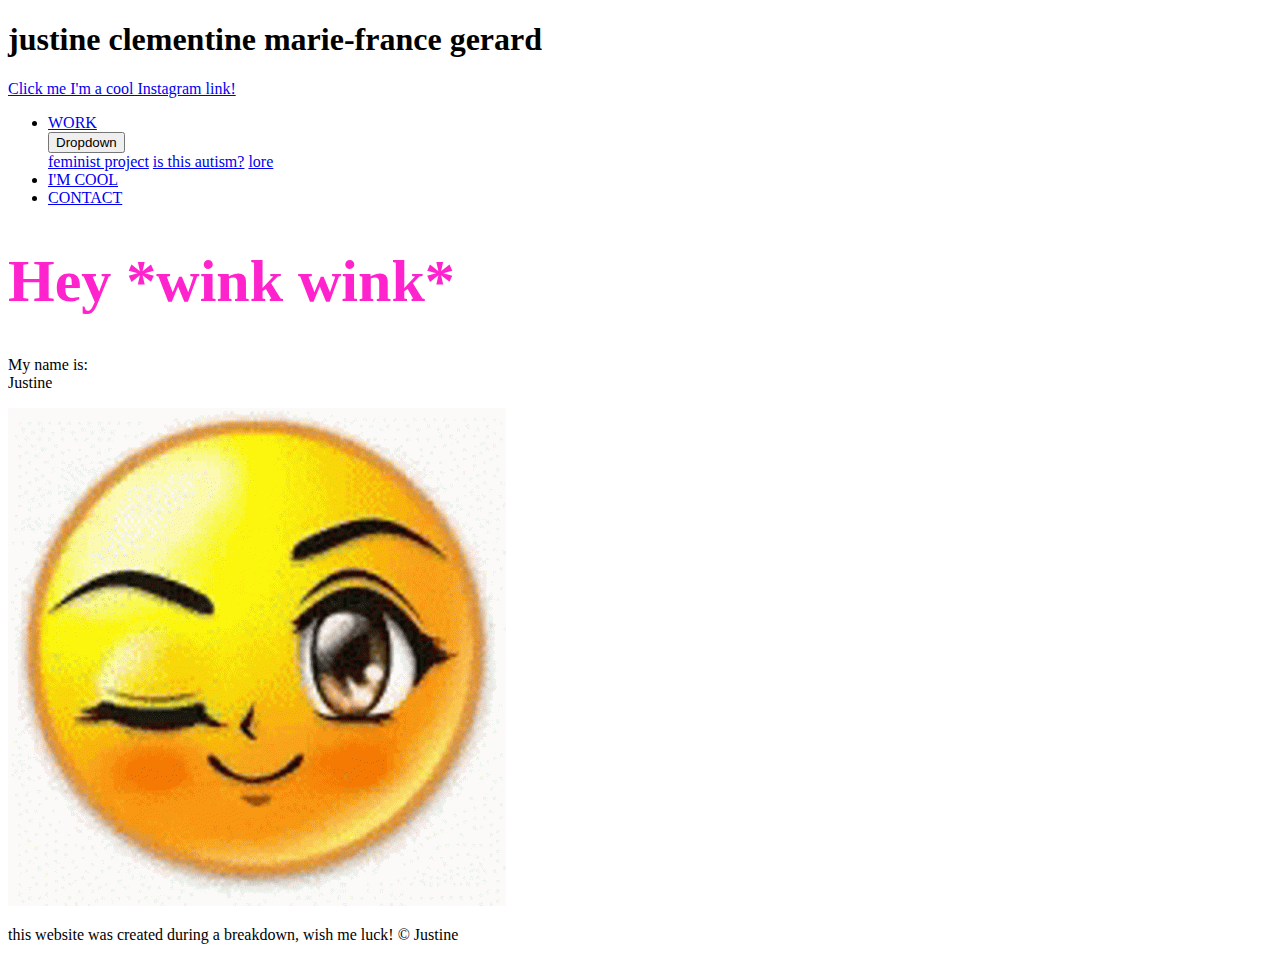
==== index.html @ d92c23ef "new website is being created" ====
<!DOCTYPE html>
<html>
<head>
	<title>justineclementinemarie-francegerard</title>
	<link rel="icon" href="img/smiley.png">
</head>
<body>
<!--header elements-->
	<header>
		<h1>justine clementine marie-france gerard</h1>
		<a href="https://www.instagram.com/justineclementinemariefrance/" target="_blank" title="let's go to slay land">Click me I'm a cool Instagram link!</a>
	</header>
<!-- side navigation -->
	<ul>
		<li><a href="#">WORK</a></li>
		<button class="dropdown-btn">Dropdown
	    	<i class="fa fa-caret-down"></i>
	  			</button>
	  				<div class="dropdown-container">
	    			<a href="#">feminist project</a>
	   				 <a href="#">is this autism?</a>
	    			<a href="#">lore</a>
	  				</div>
		<li><a href="#">I'M COOL</a></li>
		<li><a href="#">CONTACT</a></li>
	</ul>
<!--main elements-->
	<main>
		<p>
			<h1 style="color: #FF23CD; font-size: 60px;">Hey *wink wink*</h1>
			<p>My name is:<br>
			Justine</p>
			<img src="img/winkwinkslay.gif">
		</p>
	</main>
	
<!-- footer elements -->
	<footer>
		<p>
			this website was created during a breakdown, wish me luck! &copy; Justine
		</p>
	</footer>

</body>
</html>
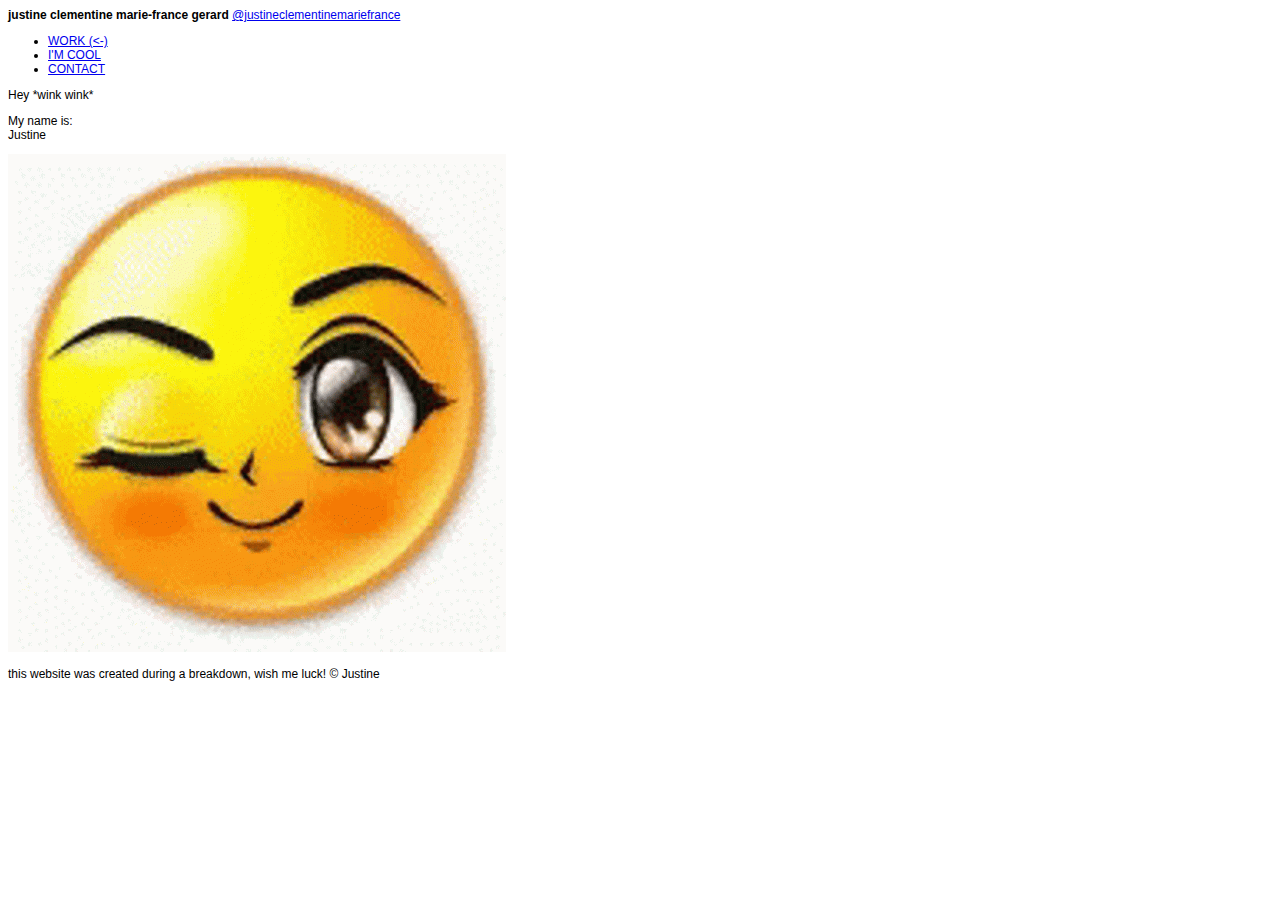
==== commit bf6e0766: "dropdown slay" ====
--- a/index.html
+++ b/index.html
@@ -3,31 +3,38 @@
 <head>
 	<title>justineclementinemarie-francegerard</title>
 	<link rel="icon" href="img/smiley.png">
+	<link rel="stylesheet" type="text/css" href="css/index.css">
 </head>
 <body>
 <!--header elements-->
 	<header>
-		<h1>justine clementine marie-france gerard</h1>
-		<a href="https://www.instagram.com/justineclementinemariefrance/" target="_blank" title="let's go to slay land">Click me I'm a cool Instagram link!</a>
+		<h1>justine clementine marie-france gerard 
+		<a href="https://www.instagram.com/justineclementinemariefrance/" target="_blank" title="Instagram">@justineclementinemariefrance</a>
+		</h1> 
 	</header>
 <!-- side navigation -->
 	<ul>
-		<li><a href="#">WORK</a></li>
-		<button class="dropdown-btn">Dropdown
-	    	<i class="fa fa-caret-down"></i>
-	  			</button>
-	  				<div class="dropdown-container">
-	    			<a href="#">feminist project</a>
-	   				 <a href="#">is this autism?</a>
-	    			<a href="#">lore</a>
-	  				</div>
+		<li>
+			<a href="#" id="dropdown-toggle">WORK (<-)</a>
+			<ul style="display: none" id="dropdown-content">
+				<li>
+					<a href="#">feminist project</a>
+				</li>
+				<li>
+					<a href="#">is this autism?</a>
+				</li>
+				<li>
+					<a href="#">lore</a>
+				</li>
+			</ul>
+		</li>
 		<li><a href="#">I'M COOL</a></li>
 		<li><a href="#">CONTACT</a></li>
 	</ul>
 <!--main elements-->
 	<main>
 		<p>
-			<h1 style="color: #FF23CD; font-size: 60px;">Hey *wink wink*</h1>
+			<p>Hey *wink wink*</p>
 			<p>My name is:<br>
 			Justine</p>
 			<img src="img/winkwinkslay.gif">
@@ -41,5 +48,19 @@
 		</p>
 	</footer>
 
+	<script>
+		var dropdownToggle = document.getElementById("dropdown-toggle");
+		var dropdownContent = document.getElementById("dropdown-content");
+
+		dropdownToggle.addEventListener("click", function () {
+			if ( dropdownContent.style.display == "block" ) {
+				dropdownContent.style.display = "none";
+			} else {
+
+			dropdownContent.style.display = "block";
+			}
+		})
+	</script>
+
 </body>
 </html>
--- a/css/index.css
+++ b/css/index.css
@@ -0,0 +1,12 @@
+body {
+	font-size: 12px;
+	font-family: 'Helvetica Neue',Helvetica,Arial,'Liberation Sans',FreeSans,sans-serif;
+}
+
+header h1 {
+	font-size: 12px;
+}
+
+header h1 a {
+	font-weight: normal;
+}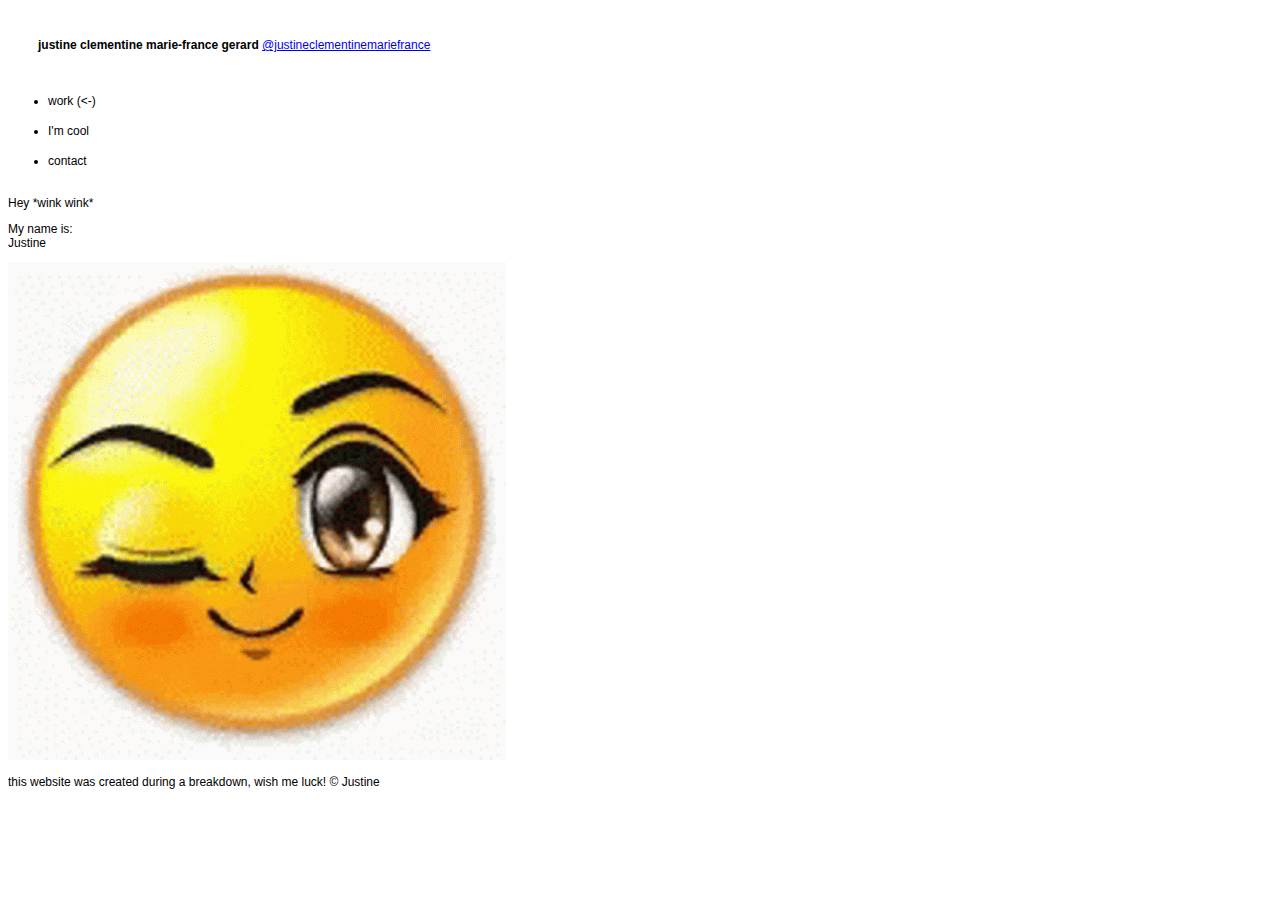
==== commit d0e76f80: "working on sidebar" ====
--- a/index.html
+++ b/index.html
@@ -13,9 +13,10 @@
 		</h1> 
 	</header>
 <!-- side navigation -->
+<aside class="sidebar">
 	<ul>
 		<li>
-			<a href="#" id="dropdown-toggle">WORK (<-)</a>
+			<a href="#" id="dropdown-toggle">work (<-)</a>
 			<ul style="display: none" id="dropdown-content">
 				<li>
 					<a href="#">feminist project</a>
@@ -28,9 +29,10 @@
 				</li>
 			</ul>
 		</li>
-		<li><a href="#">I'M COOL</a></li>
-		<li><a href="#">CONTACT</a></li>
+		<li><a href="#">I'm cool</a></li>
+		<li><a href="#">contact</a></li>
 	</ul>
+</aside>
 <!--main elements-->
 	<main>
 		<p>
@@ -48,6 +50,7 @@
 		</p>
 	</footer>
 
+<!-- Javascript -->
 	<script>
 		var dropdownToggle = document.getElementById("dropdown-toggle");
 		var dropdownContent = document.getElementById("dropdown-content");
--- a/css/index.css
+++ b/css/index.css
@@ -5,8 +5,29 @@
 
 header h1 {
 	font-size: 12px;
+	padding: 30px;
 }
 
 header h1 a {
 	font-weight: normal;
-}+}
+
+.sidebar {
+	background-color: white;
+   	width: 300px;
+}
+
+ul li{
+	height: 30px;
+	font-size: 12px;
+}
+
+ul li a{
+	text-decoration-line: none;
+	text-decoration-color: black;
+	color: black;
+}
+
+ul li a:hover{
+text-decoration: underline;
+}
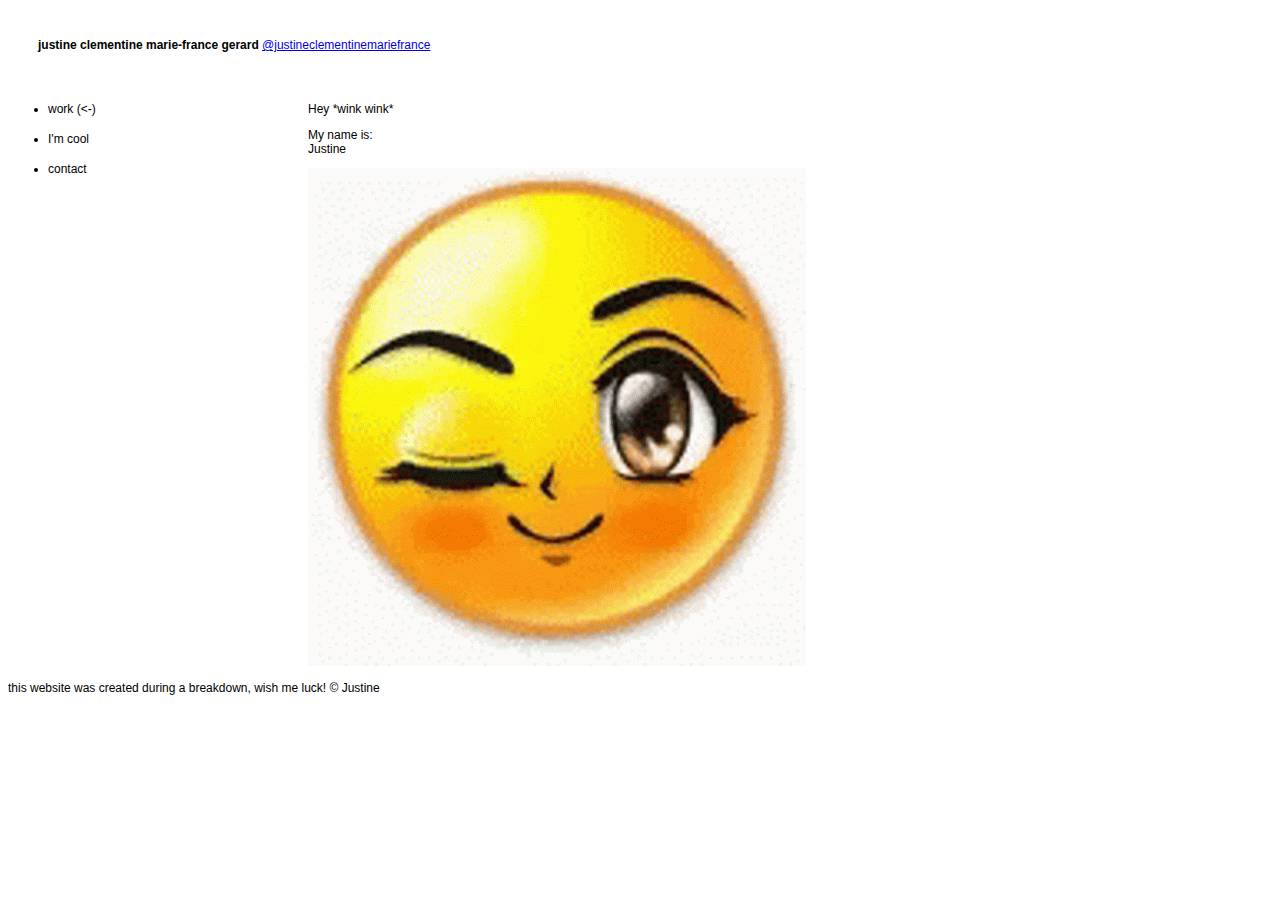
==== commit 18cd8fb1: "added a flex container" ====
--- a/index.html
+++ b/index.html
@@ -12,6 +12,7 @@
 		<a href="https://www.instagram.com/justineclementinemariefrance/" target="_blank" title="Instagram">@justineclementinemariefrance</a>
 		</h1> 
 	</header>
+<div class="flex-container">
 <!-- side navigation -->
 <aside class="sidebar">
 	<ul>
@@ -35,14 +36,14 @@
 </aside>
 <!--main elements-->
 	<main>
-		<p>
+		<div>
 			<p>Hey *wink wink*</p>
 			<p>My name is:<br>
 			Justine</p>
 			<img src="img/winkwinkslay.gif">
-		</p>
+		</div>
 	</main>
-	
+</div>
 <!-- footer elements -->
 	<footer>
 		<p>
--- a/css/index.css
+++ b/css/index.css
@@ -31,3 +31,16 @@
 ul li a:hover{
 text-decoration: underline;
 }
+
+.flex-container {
+	display: flex;
+}
+
+.sidebar {
+	width: 300px;
+	flex-shrink: 0;
+}
+
+main {
+	width: 100%;
+}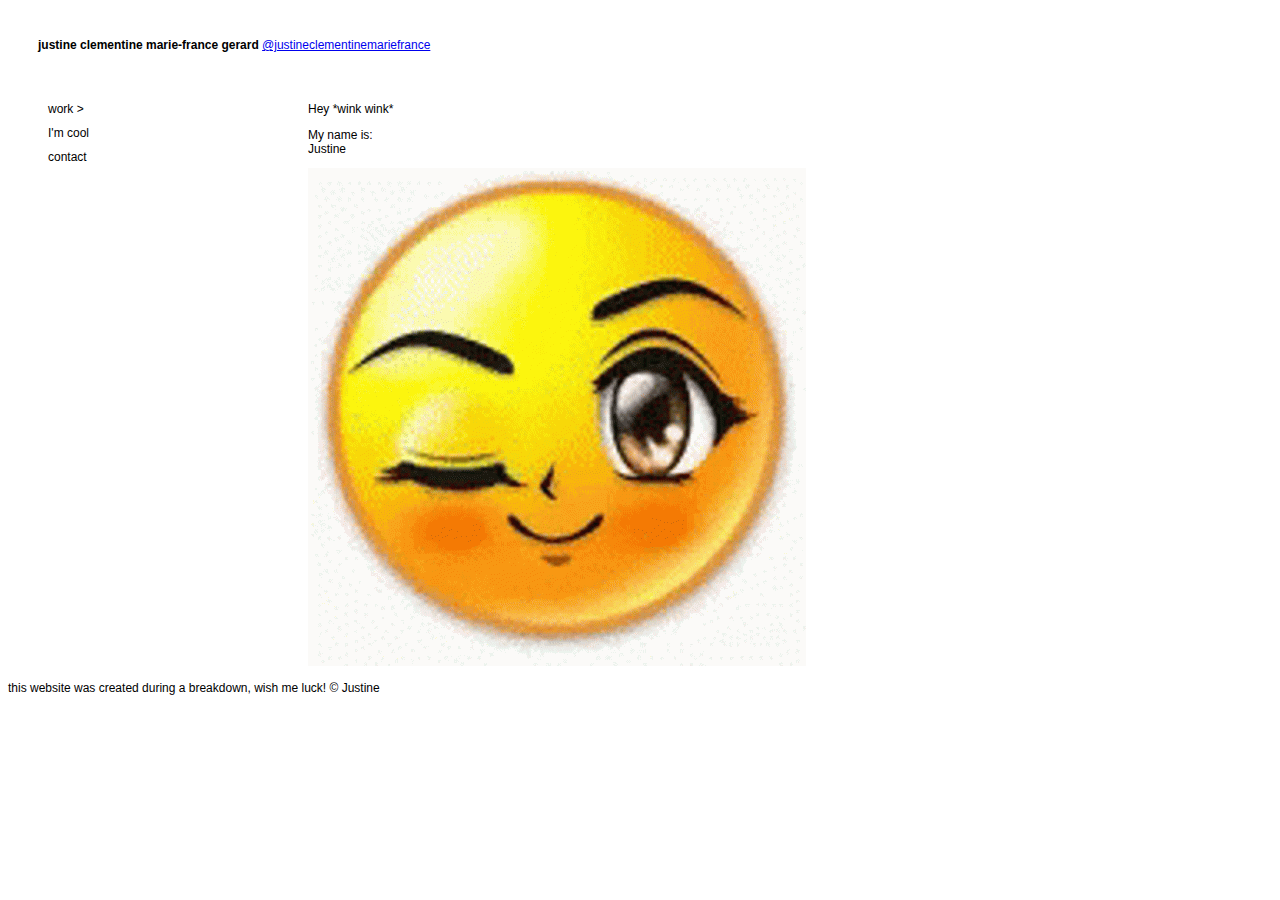
==== commit f37a3ef5: "changed the style of the dropdown" ====
--- a/index.html
+++ b/index.html
@@ -16,22 +16,22 @@
 <!-- side navigation -->
 <aside class="sidebar">
 	<ul>
-		<li>
-			<a href="#" id="dropdown-toggle">work (<-)</a>
+		<li class="main-navigation-link">
+			<a href="#" id="dropdown-toggle">work ></a>
 			<ul style="display: none" id="dropdown-content">
-				<li>
+				<li class="sub-navigation-link">
 					<a href="#">feminist project</a>
 				</li>
-				<li>
+				<li class="sub-navigation-link">
 					<a href="#">is this autism?</a>
 				</li>
-				<li>
+				<li class="sub-navigation-link">
 					<a href="#">lore</a>
 				</li>
 			</ul>
 		</li>
-		<li><a href="#">I'm cool</a></li>
-		<li><a href="#">contact</a></li>
+		<li class="main-navigation-link"><a href="#">I'm cool</a></li>
+		<li class="main-navigation-link"><a href="#">contact</a></li>
 	</ul>
 </aside>
 <!--main elements-->
--- a/css/index.css
+++ b/css/index.css
@@ -17,9 +17,13 @@
    	width: 300px;
 }
 
-ul li{
-	height: 30px;
+.main-navigation-link{
+	padding-bottom: 10px;
 	font-size: 12px;
+}
+
+ul {
+  list-style-type: none;
 }
 
 ul li a{
